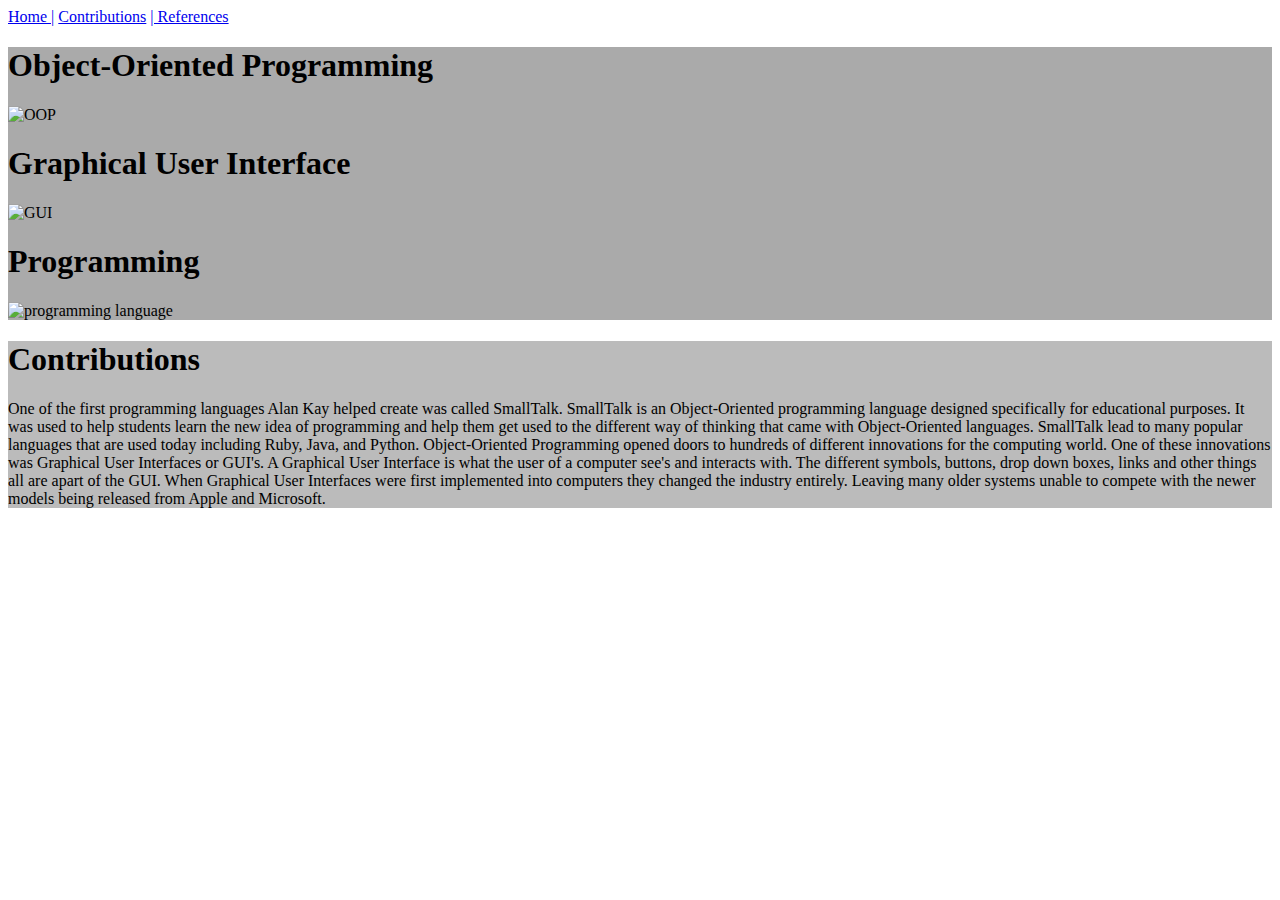
==== contributions.html @ 3248ecf7 "Changed to something I have already worked on, going to move forward from here" ====
<!DOCTYPE html>
<html lang="en-US">
<head>
<title>
  Contributions
</title>
<meta charset="UTF-8">
<meta name="author" content="James Notoma">
<link rel="stylesheet" href="style.css">
</head>
<body>
<div class="topnav">
  <a href="index.html">Home |</a>
  <a class="active" href="contributions.html">Contributions</a>
  <a href="references.html">| References</a>
</div>
<div class="row">
  <div class="column" style="background-color:#aaa;">
    <h1>Object-Oriented Programming</h1>
    <!-- I got this image from Creative Commons https://search.creativecommons.org/photos/d5cbc43c-b0a8-4076-bafc-a239e2ec7ae7 -->
    <img src="https://upload.wikimedia.org/wikipedia/commons/b/bd/OOP.svg" alt="OOP" width="200" height="100">
    <h1>Graphical User Interface</h1>
    <!-- Image from Pixabay https://pixabay.com/vectors/gui-interface-internet-program-2311260/ -->
    <img src="https://cdn.pixabay.com/photo/2017/05/14/03/45/gui-2311260_960_720.png" alt="GUI" width="300" height="300">
    <h1>Programming</h1>
    <!-- Image from Pixabay https://pixabay.com/illustrations/cloud-programmer-1835333/ -->
    <img src="https://cdn.pixabay.com/photo/2016/11/18/15/22/programmer-1835333_960_720.png" alt="programming language" width="200" height="200">
  </div>
  <div class="column" style="background-color:#bbb;">
    <h1>Contributions</h1>
    <p>One of the first programming languages Alan Kay helped create was called SmallTalk. SmallTalk is an Object-Oriented programming language designed specifically for educational purposes. It was used to help students learn the new idea of programming and help them get used to the different way of thinking that came with Object-Oriented languages. SmallTalk lead to many popular languages that are used today including Ruby, Java, and Python. Object-Oriented Programming opened doors to hundreds of different innovations for the computing world. One of these innovations was Graphical User Interfaces or GUI's. A Graphical User Interface is what the user of a computer see's and interacts with. The different symbols, buttons, drop down boxes, links and other things all are apart of the GUI. When Graphical User Interfaces were first implemented into computers they changed the industry entirely. Leaving many older systems unable to compete with the newer models being released from Apple and Microsoft.</p>
  </div>
</div>

</body>
</html>
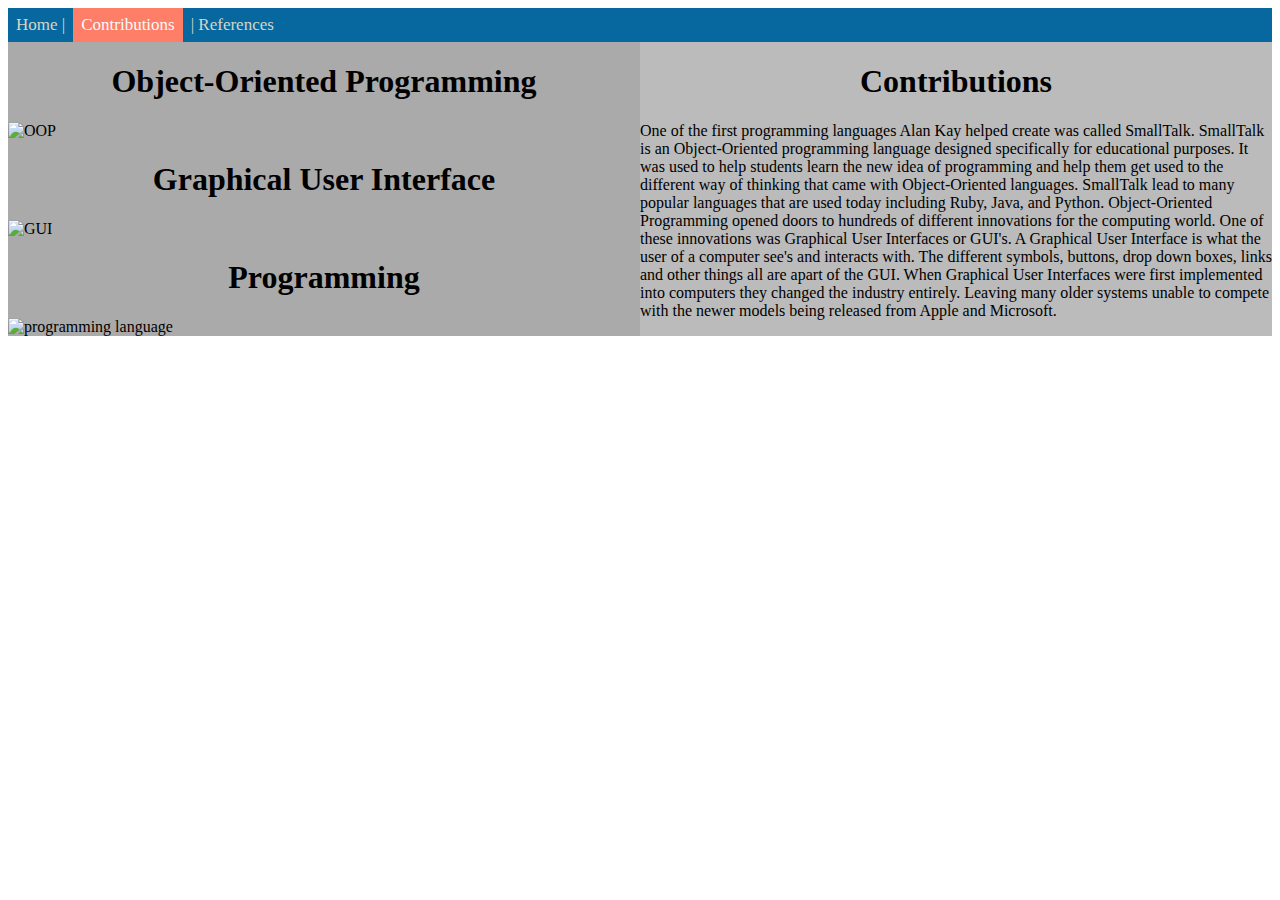
==== commit 9a8ab2db: "Made some changes" ====
--- a/contributions.html
+++ b/contributions.html
@@ -6,7 +6,7 @@
 </title>
 <meta charset="UTF-8">
 <meta name="author" content="James Notoma">
-<link rel="stylesheet" href="style.css">
+<link rel="stylesheet" href="stylesheet.css">
 </head>
 <body>
 <div class="topnav">
--- a/stylesheet.css
+++ b/stylesheet.css
@@ -0,0 +1,61 @@
+.topnav {
+  background-color: #07689F;
+  overflow: hidden;
+}
+
+.initiate{
+  background-color: lightseagreen;
+}
+
+.topnav a {
+  float: left;
+  color: #D4D6C8;
+  text-align: center;
+  padding: 7px 8px;
+  text-decoration: none;
+  font-size: 17px;
+}
+
+.topnav a:hover {
+  background-color: #E9E9E5;
+  color: #52524E;
+}
+
+.topnav .active {
+  background-color: #FF7E67;
+  color: #FAFAFA;
+}
+
+.center {
+  display: block;
+  margin-left: auto;
+  margin-right: auto;
+  width: 50%;
+}
+
+h1 {
+  font-family: "Lucida Console";
+  text-align:center;
+}
+
+p {
+  font-family: "Lucida Console";
+}
+
+ol {
+  font-family: "Lucida Console";
+}
+.row:after {
+  content: "";
+  display: table;
+  clear: both;
+}
+
+.column {
+  float: left;
+  width: 50%;
+}
+
+img {
+  display: inline;
+}